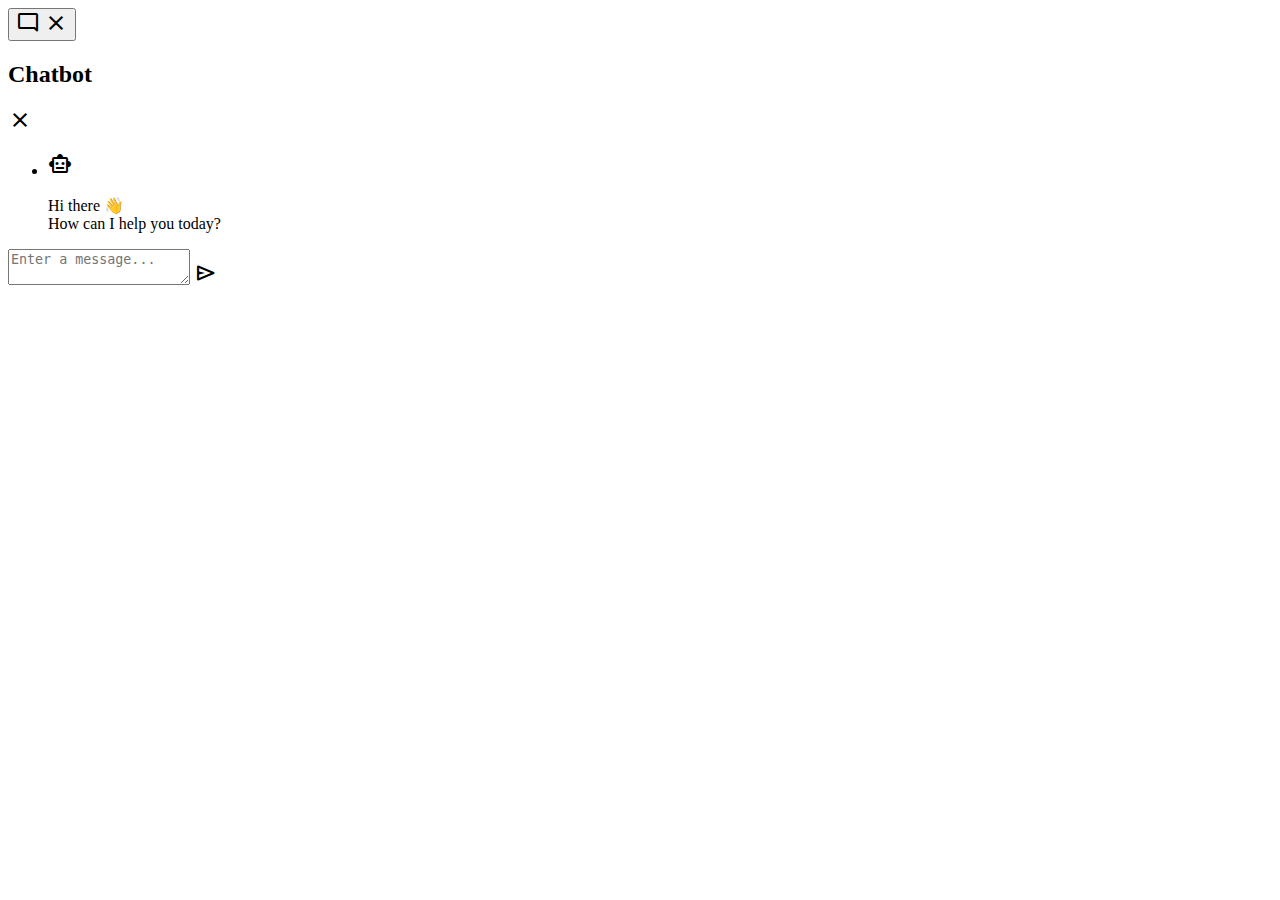
==== index.html @ 7706ec84 "Create index.html" ====
<!DOCTYPE html>
<!-- Coding By CodingNepal - www.codingnepalweb.com -->
<html lang="en" dir="ltr">
  <head>
    <meta charset="utf-8">
    <title>Chatbot in JavaScript | CodingNepal</title>
    <link rel="stylesheet" href="style.css">
    <meta name="viewport" content="width=device-width, initial-scale=1.0">
    <!-- Google Fonts Link For Icons -->
    <link rel="stylesheet" href="https://fonts.googleapis.com/css2?family=Material+Symbols+Outlined:opsz,wght,FILL,GRAD@48,400,0,0" />
    <link rel="stylesheet" href="https://fonts.googleapis.com/css2?family=Material+Symbols+Rounded:opsz,wght,FILL,GRAD@48,400,1,0" />
    <script src="script.js" defer></script>
  </head>
  <body>
    <button class="chatbot-toggler">
      <span class="material-symbols-rounded">mode_comment</span>
      <span class="material-symbols-outlined">close</span>
    </button>
    <div class="chatbot">
      <header>
        <h2>Chatbot</h2>
        <span class="close-btn material-symbols-outlined">close</span>
      </header>
      <ul class="chatbox">
        <li class="chat incoming">
          <span class="material-symbols-outlined">smart_toy</span>
          <p>Hi there 👋<br>How can I help you today?</p>
        </li>
      </ul>
      <div class="chat-input">
        <textarea placeholder="Enter a message..." spellcheck="false" required></textarea>
        <span id="send-btn" class="material-symbols-rounded">send</span>
      </div>
    </div>

  </body>
</html>
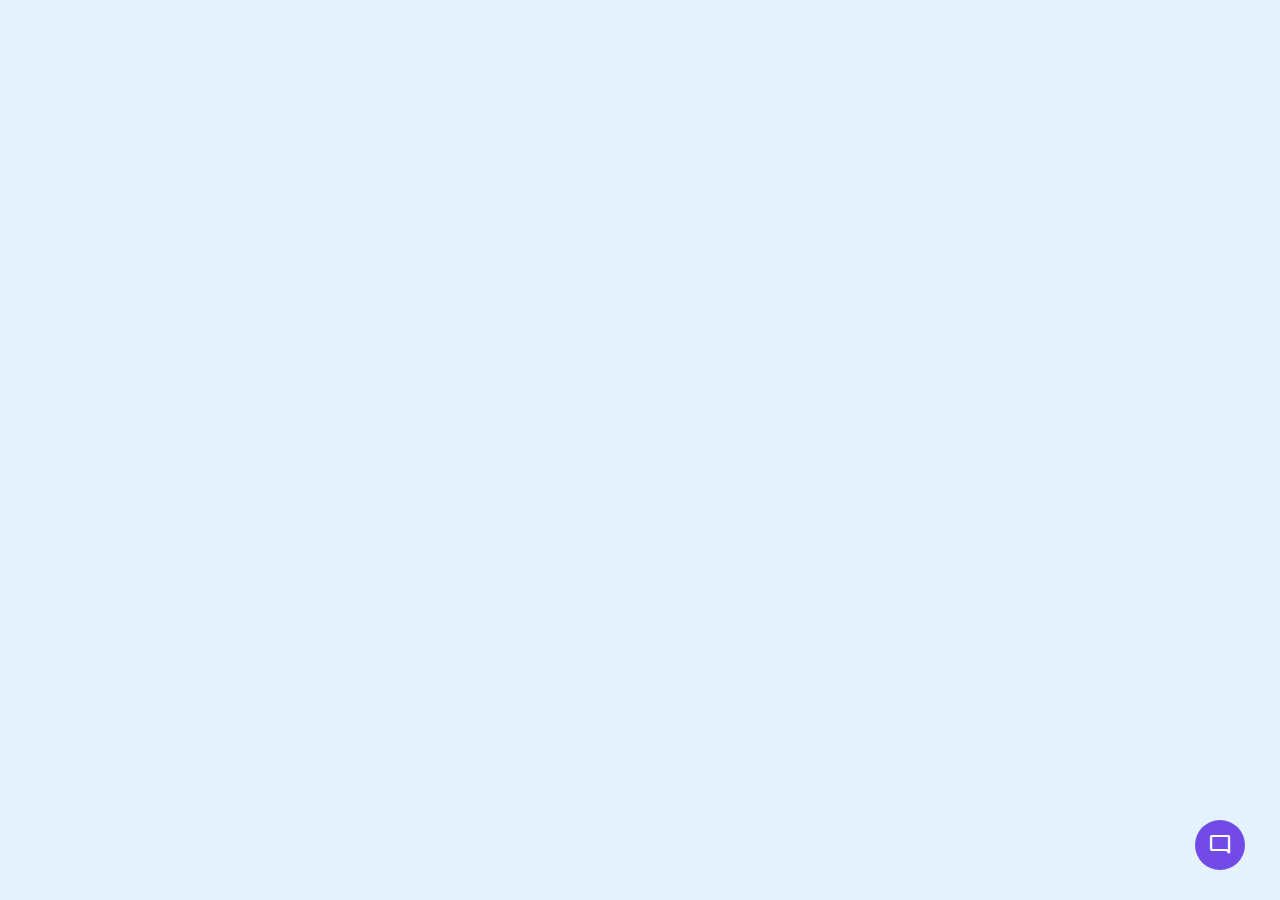
==== commit e873f5e8: "Update index.html" ====
--- a/index.html
+++ b/index.html
@@ -3,7 +3,7 @@
 <html lang="en" dir="ltr">
   <head>
     <meta charset="utf-8">
-    <title>Chatbot in JavaScript | CodingNepal</title>
+    <title>Chatbot in JavaScript</title>
     <link rel="stylesheet" href="style.css">
     <meta name="viewport" content="width=device-width, initial-scale=1.0">
     <!-- Google Fonts Link For Icons -->
--- a/style.css
+++ b/style.css
@@ -0,0 +1,194 @@
+/* Import Google font - Poppins */
+@import url('https://fonts.googleapis.com/css2?family=Poppins:wght@400;500;600&display=swap');
+* {
+  margin: 0;
+  padding: 0;
+  box-sizing: border-box;
+  font-family: "Poppins", sans-serif;
+}
+body {
+  background: #E3F2FD;
+}
+.chatbot-toggler {
+  position: fixed;
+  bottom: 30px;
+  right: 35px;
+  outline: none;
+  border: none;
+  height: 50px;
+  width: 50px;
+  display: flex;
+  cursor: pointer;
+  align-items: center;
+  justify-content: center;
+  border-radius: 50%;
+  background: #724ae8;
+  transition: all 0.2s ease;
+}
+body.show-chatbot .chatbot-toggler {
+  transform: rotate(90deg);
+}
+.chatbot-toggler span {
+  color: #fff;
+  position: absolute;
+}
+.chatbot-toggler span:last-child,
+body.show-chatbot .chatbot-toggler span:first-child  {
+  opacity: 0;
+}
+body.show-chatbot .chatbot-toggler span:last-child {
+  opacity: 1;
+}
+.chatbot {
+  position: fixed;
+  right: 35px;
+  bottom: 90px;
+  width: 420px;
+  background: #fff;
+  border-radius: 15px;
+  overflow: hidden;
+  opacity: 0;
+  pointer-events: none;
+  transform: scale(0.5);
+  transform-origin: bottom right;
+  box-shadow: 0 0 128px 0 rgba(0,0,0,0.1),
+              0 32px 64px -48px rgba(0,0,0,0.5);
+  transition: all 0.1s ease;
+}
+body.show-chatbot .chatbot {
+  opacity: 1;
+  pointer-events: auto;
+  transform: scale(1);
+}
+.chatbot header {
+  padding: 16px 0;
+  position: relative;
+  text-align: center;
+  color: #fff;
+  background: #724ae8;
+  box-shadow: 0 2px 10px rgba(0,0,0,0.1);
+}
+.chatbot header span {
+  position: absolute;
+  right: 15px;
+  top: 50%;
+  display: none;
+  cursor: pointer;
+  transform: translateY(-50%);
+}
+header h2 {
+  font-size: 1.4rem;
+}
+.chatbot .chatbox {
+  overflow-y: auto;
+  height: 510px;
+  padding: 30px 20px 100px;
+}
+.chatbot :where(.chatbox, textarea)::-webkit-scrollbar {
+  width: 6px;
+}
+.chatbot :where(.chatbox, textarea)::-webkit-scrollbar-track {
+  background: #fff;
+  border-radius: 25px;
+}
+.chatbot :where(.chatbox, textarea)::-webkit-scrollbar-thumb {
+  background: #ccc;
+  border-radius: 25px;
+}
+.chatbox .chat {
+  display: flex;
+  list-style: none;
+}
+.chatbox .outgoing {
+  margin: 20px 0;
+  justify-content: flex-end;
+}
+.chatbox .incoming span {
+  width: 32px;
+  height: 32px;
+  color: #fff;
+  cursor: default;
+  text-align: center;
+  line-height: 32px;
+  align-self: flex-end;
+  background: #724ae8;
+  border-radius: 4px;
+  margin: 0 10px 7px 0;
+}
+.chatbox .chat p {
+  white-space: pre-wrap;
+  padding: 12px 16px;
+  border-radius: 10px 10px 0 10px;
+  max-width: 75%;
+  color: #fff;
+  font-size: 0.95rem;
+  background: #724ae8;
+}
+.chatbox .incoming p {
+  border-radius: 10px 10px 10px 0;
+}
+.chatbox .chat p.error {
+  color: #721c24;
+  background: #f8d7da;
+}
+.chatbox .incoming p {
+  color: #000;
+  background: #f2f2f2;
+}
+.chatbot .chat-input {
+  display: flex;
+  gap: 5px;
+  position: absolute;
+  bottom: 0;
+  width: 100%;
+  background: #fff;
+  padding: 3px 20px;
+  border-top: 1px solid #ddd;
+}
+.chat-input textarea {
+  height: 55px;
+  width: 100%;
+  border: none;
+  outline: none;
+  resize: none;
+  max-height: 180px;
+  padding: 15px 15px 15px 0;
+  font-size: 0.95rem;
+}
+.chat-input span {
+  align-self: flex-end;
+  color: #724ae8;
+  cursor: pointer;
+  height: 55px;
+  display: flex;
+  align-items: center;
+  visibility: hidden;
+  font-size: 1.35rem;
+}
+.chat-input textarea:valid ~ span {
+  visibility: visible;
+}
+
+@media (max-width: 490px) {
+  .chatbot-toggler {
+    right: 20px;
+    bottom: 20px;
+  }
+  .chatbot {
+    right: 0;
+    bottom: 0;
+    height: 100%;
+    border-radius: 0;
+    width: 100%;
+  }
+  .chatbot .chatbox {
+    height: 90%;
+    padding: 25px 15px 100px;
+  }
+  .chatbot .chat-input {
+    padding: 5px 15px;
+  }
+  .chatbot header span {
+    display: block;
+  }
+}
